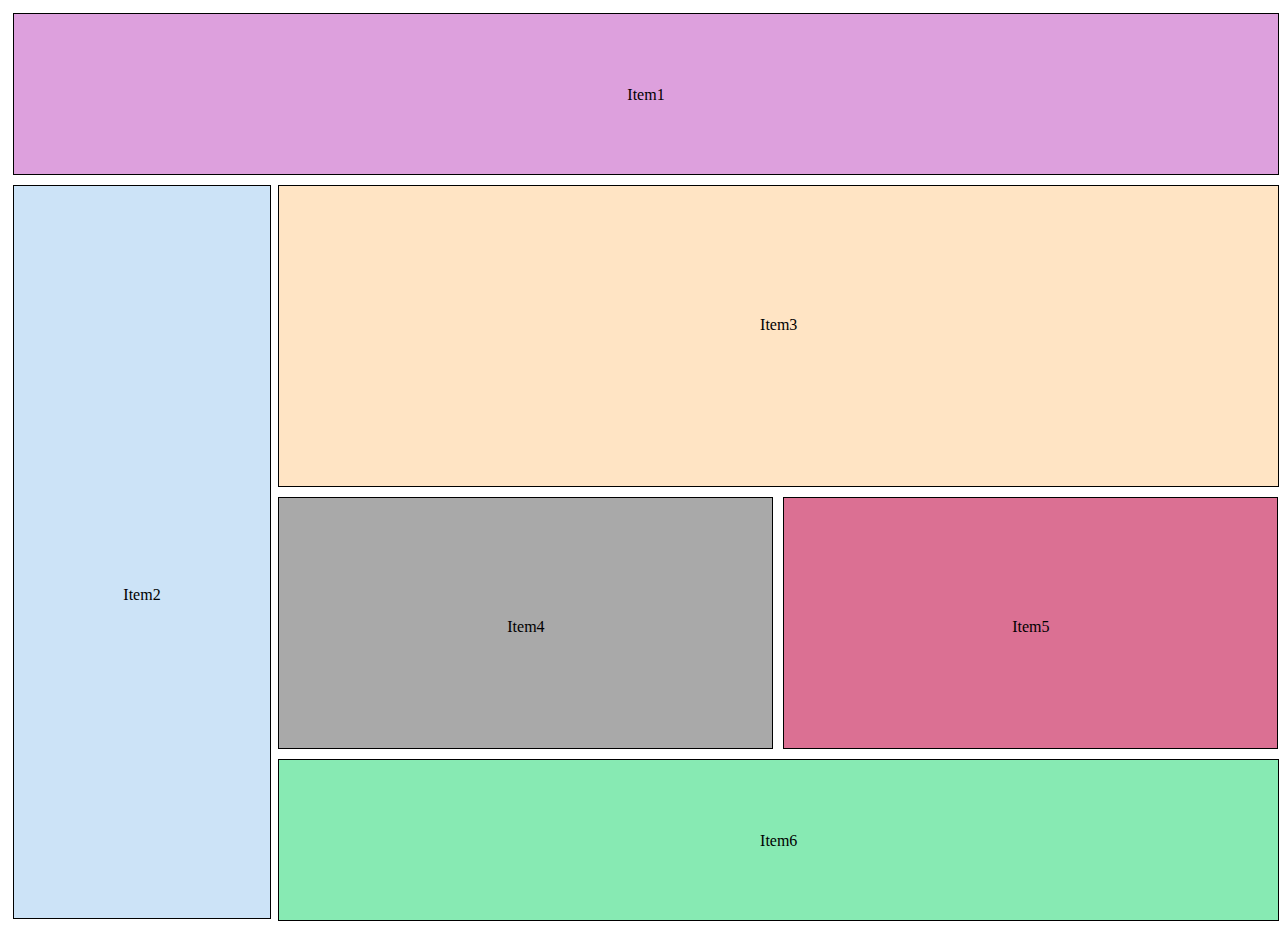
==== index.html @ 9779de78 "Rename Index.html to index.html" ====
<!DOCTYPE html>
<html lang="en">
<head>
    <meta charset="UTF-8">
    <meta name="viewport" content="width=device-width, initial-scale=1.0">
    <title>Document</title>
    <link rel="stylesheet" href="GridAssignment.css">
</head>
<body>
    <div class="Parent">
        <div class="gridItems Items1"><p>Item1</p></div>
        <!-- <div class="side"> -->
            <div class="gridItems Items2"><p>Item2</p></div>
            <div class="gridItems Items3"><p>Item3</p></div>
            <div class="sideDiv">
                <div class="gridItems Items4"><p>Item4</p></div>
                <div class="gridItems Items5"><p>Item5</p></div>
            </div>
            
            <div class="gridItems Items6"><p>Item6</p></div>
        <!-- </div> -->
        
    </div>
</body>
</html>
---- GridAssignment.css ----
.Parent{
    display: grid;
    /* grid-auto-rows: minmax(150px ,auto); */
    grid-template-columns: repeat(1,1fr)
}
.Items1{
    background-color: plum;
    margin-bottom: 5px;
    width: 100%;
    height: 160px;
    text-align: center;
    border: 1px solid black;
}
.Items2{
    background-color: rgb(204, 227, 247);
    position: absolute;
    justify-content: start;
    height: 732px;
    top: 180px;
    width: 20%;
    
}
.Items3{
    background-color: bisque;
    position: relative;
    justify-content: end;
    left: 21%;
    height: 300px;
    /* top: 170px; */
    width: 79%;
}
.Items4{
    background-color:darkgray;
    position: relative;
    justify-content: end;
    left: 21%;
    height: 250px;
    /* top: 170px; */
    width: 39%;
}
.Items5{
    background-color:palevioletred;
    position: relative;
    justify-content: end;
    left: 21%;
    height: 250px;
    /* top: 170px; */
    width: 39%;
}
.Items6{
    background-color:rgb(135, 234, 179);
    position: relative;
    justify-content: end;
    left: 21%;
    height: 160px;
    /* top: 170px; */
    width: 79%;
}
.gridItems{
    margin: 5px;
    text-align: center;
    /* height: 200px; */
    border: 1px solid black;
}
.sideDiv{
    display: flex;
}
p{
    /* text-align: ; */
    margin-top: 72px;
    text-align: center;
}
.Items2 p{
    margin-top: 400px;
}
.Items3 p{
    margin-top: 130px;
}
.Items4 p{
    margin-top: 120px;
}
.Items5 p{
    margin-top: 120px;
}
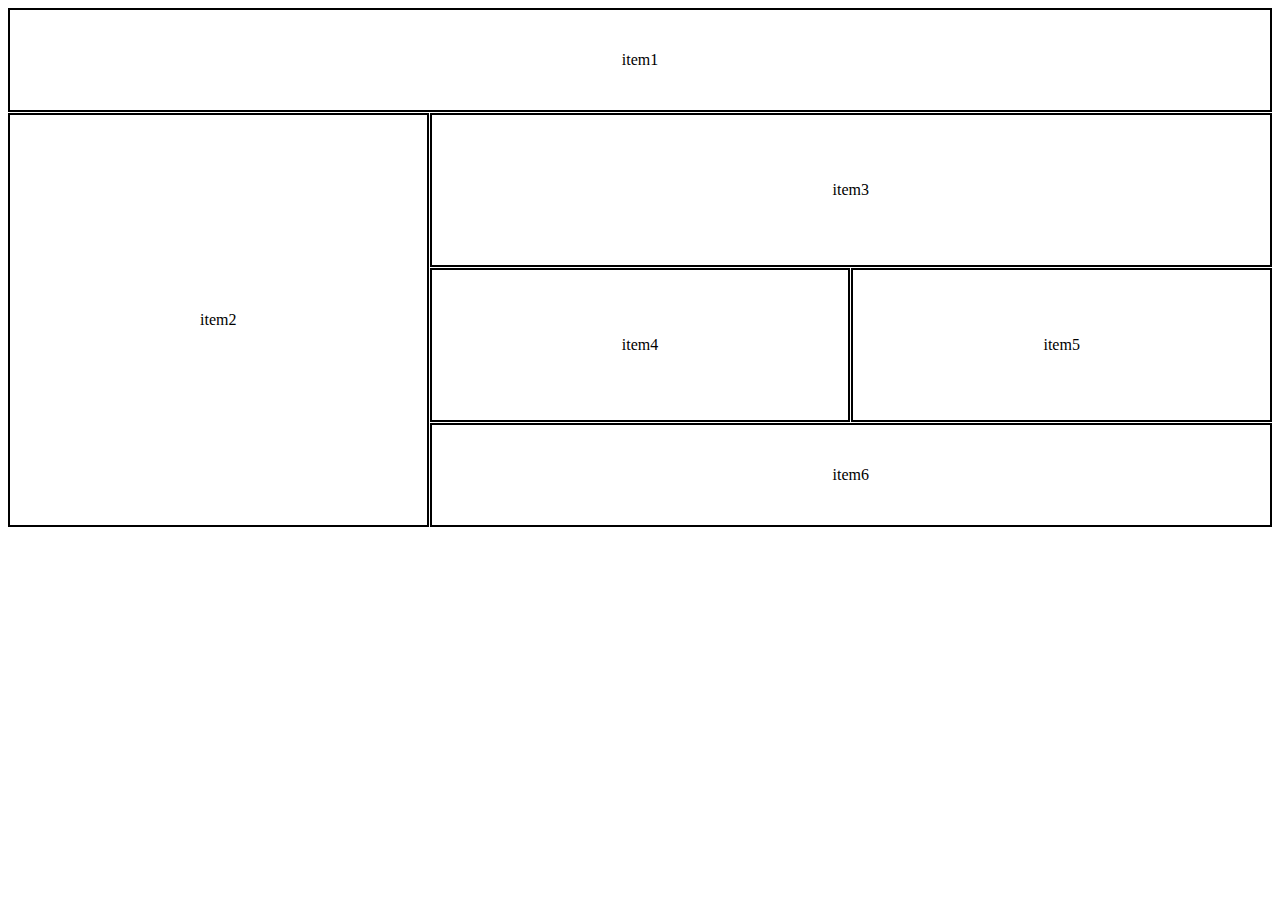
==== commit 370cc27d: "grid" ====
--- a/index.html
+++ b/index.html
@@ -3,23 +3,17 @@
 <head>
     <meta charset="UTF-8">
     <meta name="viewport" content="width=device-width, initial-scale=1.0">
-    <title>Document</title>
+    <title>Grid Layout</title>
     <link rel="stylesheet" href="GridAssignment.css">
 </head>
 <body>
-    <div class="Parent">
-        <div class="gridItems Items1"><p>Item1</p></div>
-        <!-- <div class="side"> -->
-            <div class="gridItems Items2"><p>Item2</p></div>
-            <div class="gridItems Items3"><p>Item3</p></div>
-            <div class="sideDiv">
-                <div class="gridItems Items4"><p>Item4</p></div>
-                <div class="gridItems Items5"><p>Item5</p></div>
-            </div>
-            
-            <div class="gridItems Items6"><p>Item6</p></div>
-        <!-- </div> -->
-        
+    <div class="gridContainer">
+        <div class="grid gridItem1">item1</div>
+        <div class="grid gridItem2">item2</div>
+        <div class="grid gridItem3">item3</div>
+        <div class="grid gridItem4">item4</div>
+        <div class="grid gridItem5">item5</div>
+        <div class="grid gridItem6">item6</div>
     </div>
 </body>
-</html>
+</html>--- a/GridAssignment.css
+++ b/GridAssignment.css
@@ -1,84 +1,48 @@
-.Parent{
+.gridContainer{
     display: grid;
-    /* grid-auto-rows: minmax(150px ,auto); */
-    grid-template-columns: repeat(1,1fr)
+    width: 100%;
+    gap: 1px 1px;
+    margin: auto;
+    /* margin: ; */
+
 }
-.Items1{
-    background-color: plum;
-    margin-bottom: 5px;
-    width: 100%;
-    height: 160px;
-    text-align: center;
-    border: 1px solid black;
+.grid{
+    border: 2px solid black;
+    display: flex;
+    justify-content: center;
+    align-items: center;
 }
-.Items2{
-    background-color: rgb(204, 227, 247);
-    position: absolute;
-    justify-content: start;
-    height: 732px;
-    top: 180px;
-    width: 20%;
+.gridItem1{
+    height: 100px;
+    grid-row: 1;
+    grid-column: 1;
+    grid-column-end: 4;
+}
+.gridItem2{
+    grid-row: 2;
+    grid-row-end: 5;
+    height: 410px;
     
 }
-.Items3{
-    background-color: bisque;
-    position: relative;
-    justify-content: end;
-    left: 21%;
-    height: 300px;
-    /* top: 170px; */
-    width: 79%;
+.gridItem3{
+    height: 150px;
+    grid-row: 2;
+    grid-column-start: 2;
+    grid-column-end: 4;
 }
-.Items4{
-    background-color:darkgray;
-    position: relative;
-    justify-content: end;
-    left: 21%;
-    height: 250px;
-    /* top: 170px; */
-    width: 39%;
+.gridItem4{
+    height: 150px;
+    grid-row: 3;
+    grid-column: 2;
 }
-.Items5{
-    background-color:palevioletred;
-    position: relative;
-    justify-content: end;
-    left: 21%;
-    height: 250px;
-    /* top: 170px; */
-    width: 39%;
+.gridItem5{
+    height: 150px;
+    grid-row:3;
+    grid-column: 3;
 }
-.Items6{
-    background-color:rgb(135, 234, 179);
-    position: relative;
-    justify-content: end;
-    left: 21%;
-    height: 160px;
-    /* top: 170px; */
-    width: 79%;
-}
-.gridItems{
-    margin: 5px;
-    text-align: center;
-    /* height: 200px; */
-    border: 1px solid black;
-}
-.sideDiv{
-    display: flex;
-}
-p{
-    /* text-align: ; */
-    margin-top: 72px;
-    text-align: center;
-}
-.Items2 p{
-    margin-top: 400px;
-}
-.Items3 p{
-    margin-top: 130px;
-}
-.Items4 p{
-    margin-top: 120px;
-}
-.Items5 p{
-    margin-top: 120px;
+.gridItem6{
+    height: 100px;
+    grid-row:4;
+    grid-column-start: 2;
+    grid-column-end: 4;
 }